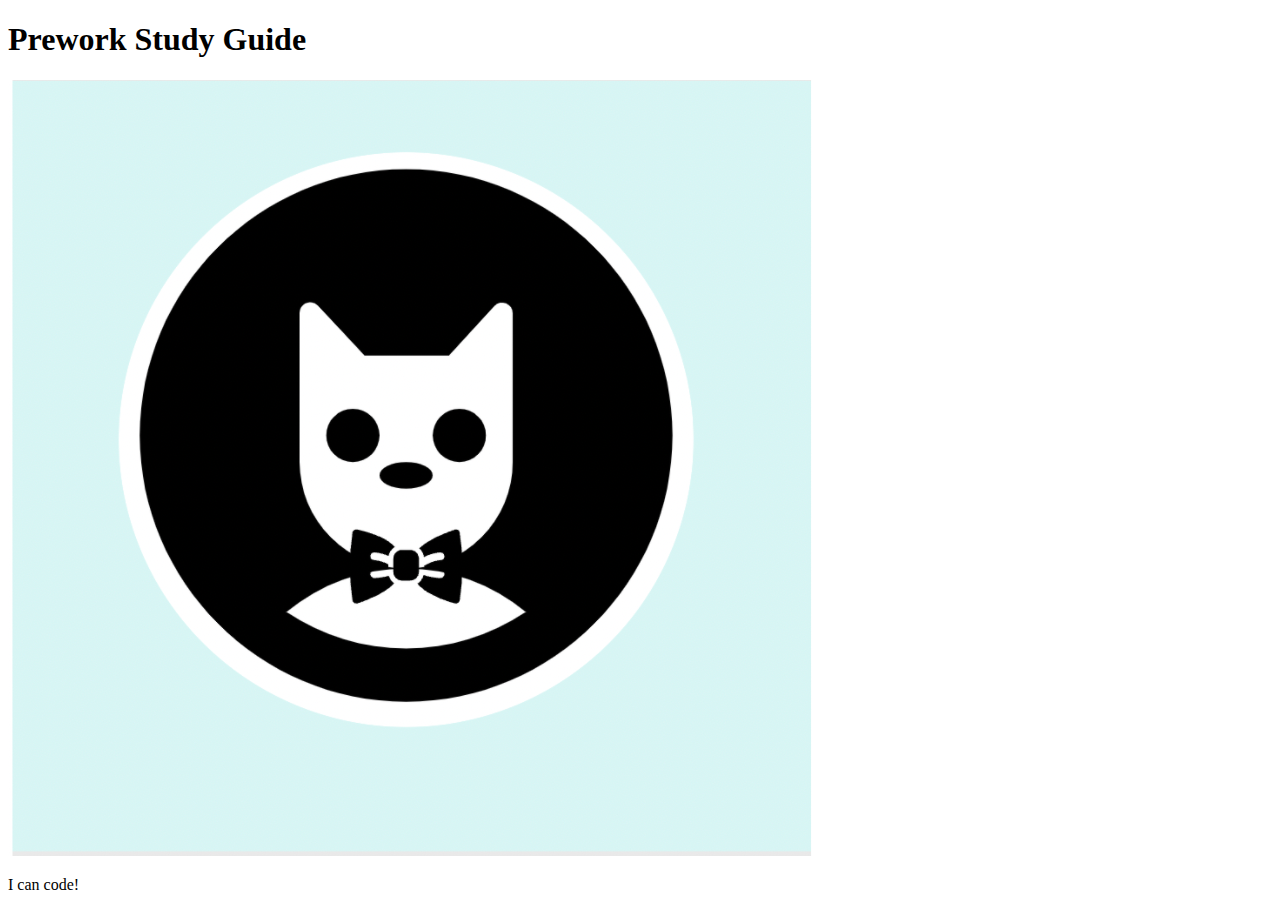
==== prework-study-guide/prework-study-guide/index.html @ efc45c48 "add starter code" ====
<!DOCTYPE html>
<html lang="en">
  <head>
    <meta charset="UTF-8" />
    <meta http-equiv="X-UA-Compatible" content="IE=edge" />
    <meta name="viewport" content="width=device-width, initial-scale=1.0" />
    <title>Prework Study Guide</title>
  </head>
  <body>
    <header id="top">
      <h1>Prework Study Guide</h1>
      <img src="./assets/bowtie-cat.png" alt="Profile image of cat wearing a bow tie." />
    </header>
    <main>
      <!-- Student code goes here -->
    </main>

    <footer>
      <p>I can code!</p>
    </footer>
  </body>
</html>
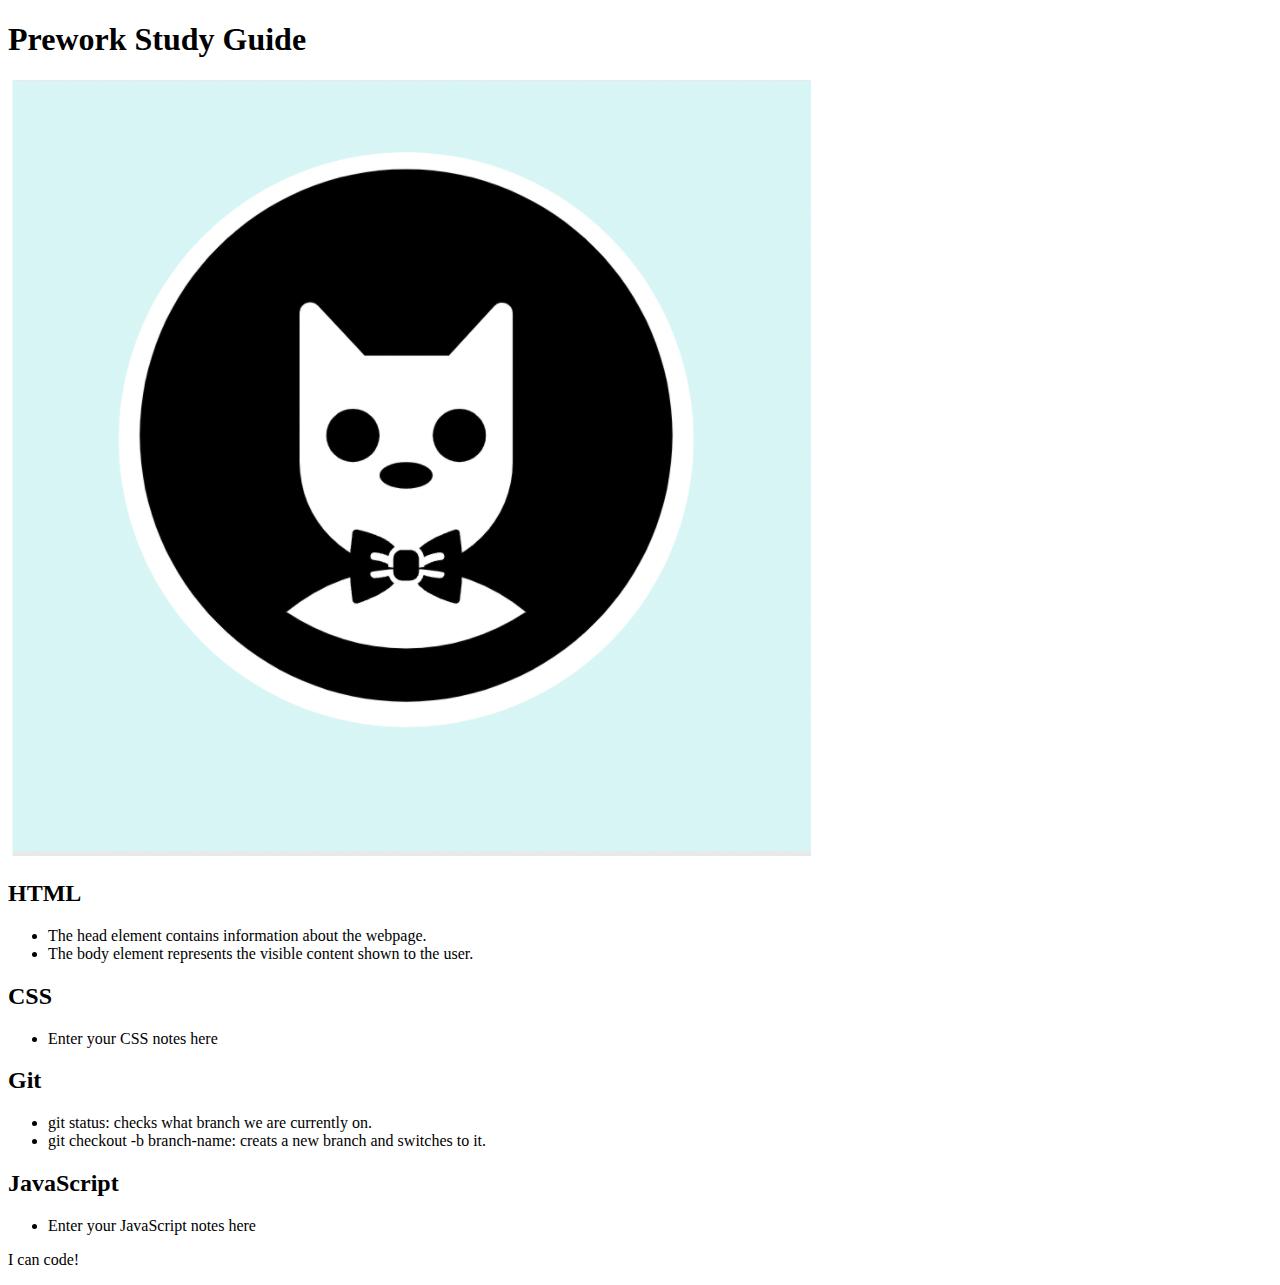
==== commit 55ce43f4: "added code to HTML file" ====
--- a/prework-study-guide/prework-study-guide/index.html
+++ b/prework-study-guide/prework-study-guide/index.html
@@ -12,7 +12,35 @@
       <img src="./assets/bowtie-cat.png" alt="Profile image of cat wearing a bow tie." />
     </header>
     <main>
-      <!-- Student code goes here -->
+      <section class="card" id="html-section">
+        <h2>HTML</h2>
+        <ul>
+          <li>The head element contains information about the webpage.</li>
+          <li>The body element represents the visible content shown to the user.</li>
+        </ul>
+      </section>
+        <h2>CSS</h2>
+        <ul>
+          <li>Enter your CSS notes here</li>
+        </ul>
+      <section class="card" id="css-section">
+        <h2>Git</h2>
+        <ul>
+          <li>git status: checks what branch we are currently on.</li>
+          <li>git checkout -b branch-name: creats a new branch and switches to it.</li>
+        </ul>
+      </section>
+   
+      <section class="card" id="git-section">
+        <h2>JavaScript</h2>
+        <ul>
+          <li>Enter your JavaScript notes here</li>
+        </ul>
+      </section>
+   
+      <section class="card" id="javascript-section">
+   
+      </section>
     </main>
 
     <footer>
